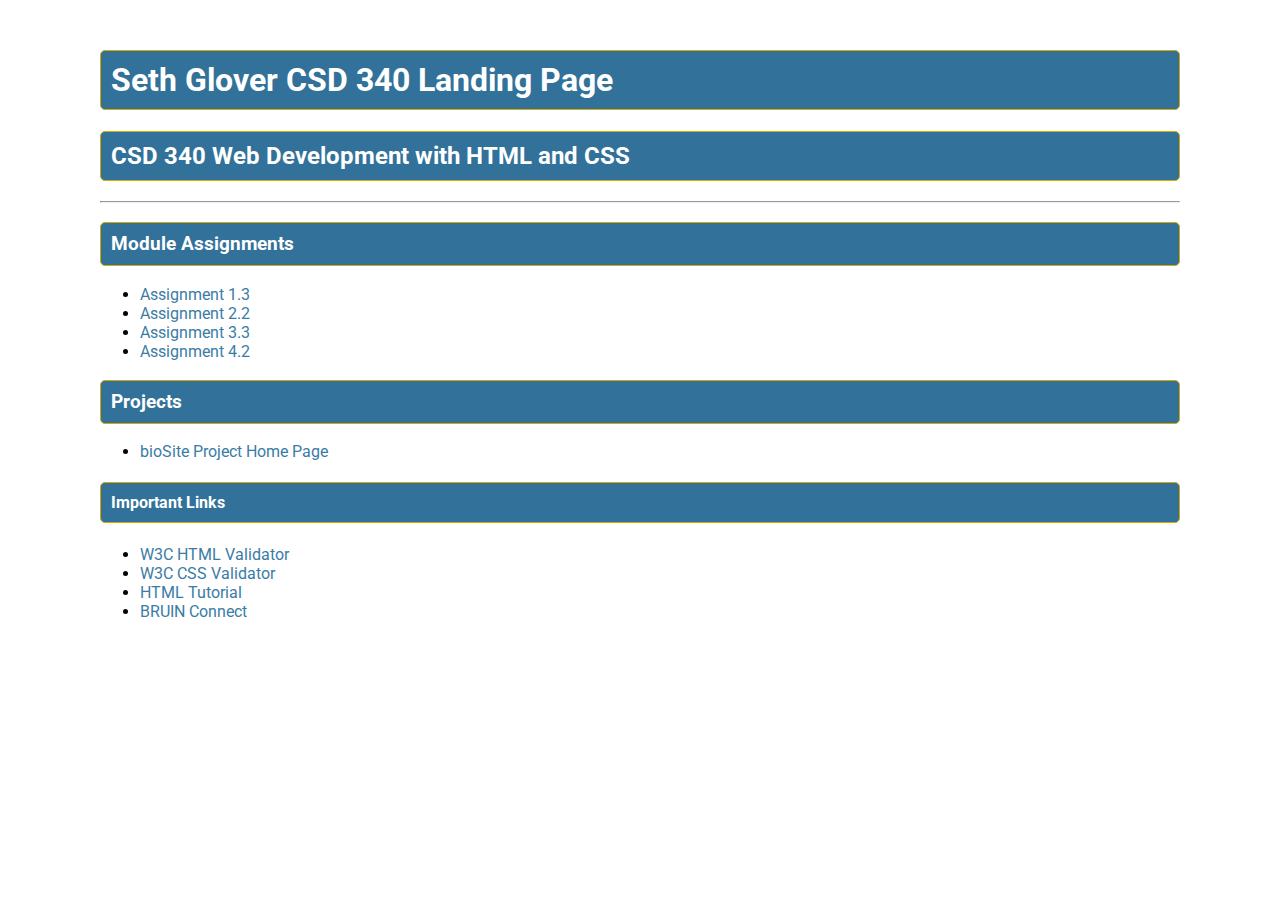
==== index.html @ f74bc70b "Add all folders" ====
<!--
Seth Glover
Date: 11/2/2024
Title: Module 3 HTML/CSS Assignment
Purpose: GitHub Landing Page    
-->
<!DOCTYPE html>
<html lang="en">
<head>
    <meta charset="UTF-8">
    <meta http-equiv="X-UA-Compatible" content="IE=edge">
    <meta name="viewport" content="width=device-width, initial-scale=1.0">
    <title>Seth Glover CSD 340 Landing Page</title>
    <link rel="stylesheet" href="site.css">
</head>
<body>
    <div id="container">
        <h1>Seth Glover CSD 340 Landing Page</h1>
        <h2>CSD 340 Web Development with HTML and CSS</h2>
        <hr>
        
        <h3>Module Assignments</h3>
        <ul>
            <li><a href="module-1/Glover_Mod1_3.html">Assignment 1.3</a></li>
            <li><a href="module-2/Glover_Mod2_2.html">Assignment 2.2</a></li>
            <li><a href="module-3/Glover_Mod3_3.html">Assignment 3.3</a></li>
            <li><a href="module-4/Glover_Mod4_2.html">Assignment 4.2</a></li>
        </ul>
        
        <h3>Projects</h3>
        <ul>
            <li><a href="bioSite/index.html">bioSite Project Home Page</a></li>
        </ul>
        
        <h4>Important Links</h4>
        <ul>
            <li><a href="https://validator.w3.org/">W3C HTML Validator</a></li>
            <li><a href="http://jigsaw.w3.org/css-validator/">W3C CSS Validator</a></li>
            <li><a href="https://www.w3schools.com/html/">HTML Tutorial</a></li>
            <li><a href="https://bruinconnect.bellevue.edu/">BRUIN Connect</a></li>
        </ul>
    </div>
</body>
</html>
---- site.css ----
/* Google Fonts */
@import url('https://fonts.googleapis.com/css2?family=Roboto:wght@400;700&display=swap');

/* General styling */
body {
    font-family: 'Roboto', sans-serif;
    color: #0c0101; 
    margin: 0;
    padding: 0;
}

/* Container styling */
#container {
    margin-top: 50px;
    margin-left: 100px;
    margin-right: 100px;
}

/* Header tag styling */
h1, h2, h3, h4 {
    background-color: #32729a; 
    color: #FFFFFF; 
    border: 1px solid #D6A800;
    padding: 10px;
    border-radius: 5px; 
}

/* Anchor tag styling */
a {
    color: #3A7CA5; 
    text-decoration: none; 
}

a:hover {
    color: #2C5976; 
}

a:visited {
    color: #8BAFD1; 
}
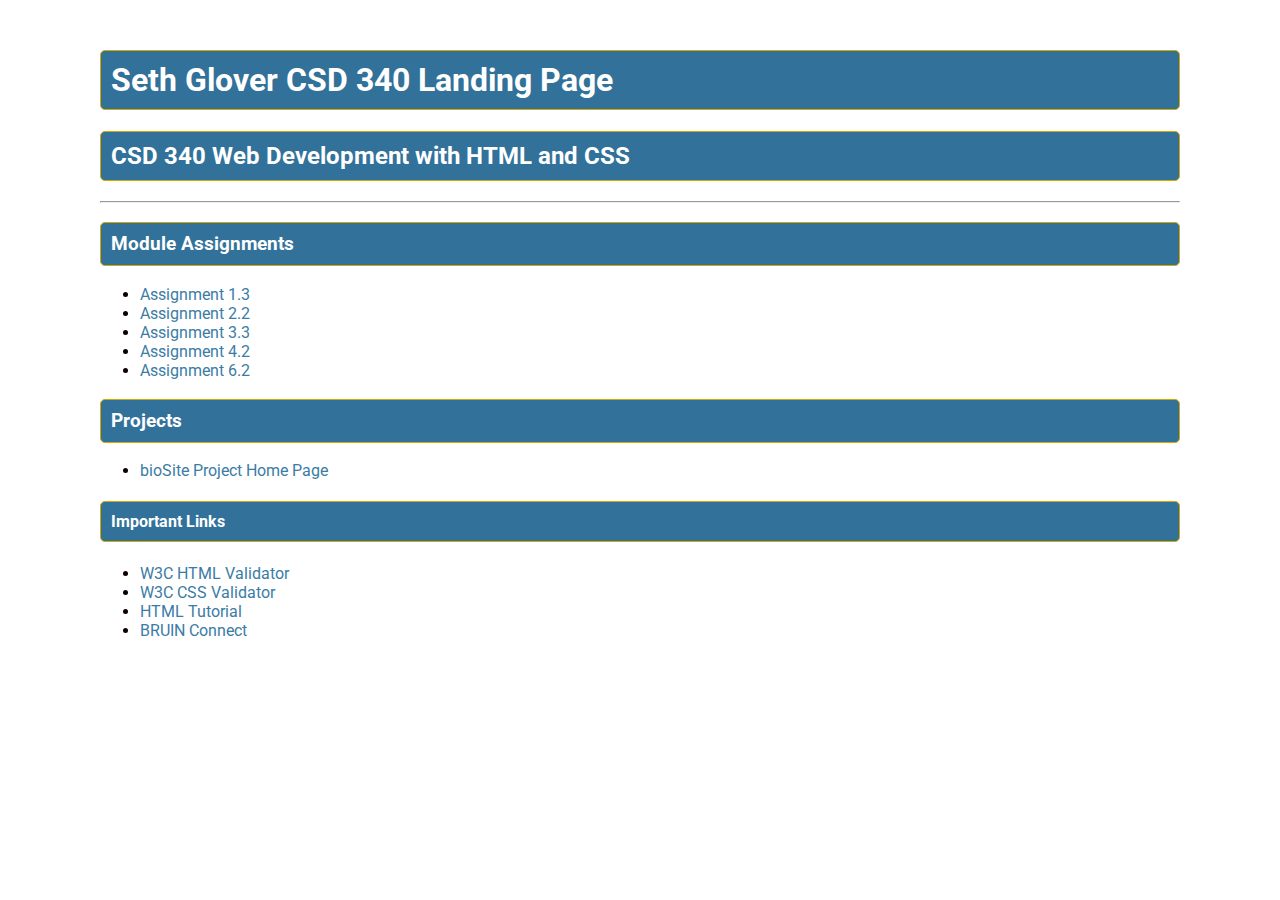
==== commit 0ccf694f: "Module 6" ====
--- a/index.html
+++ b/index.html
@@ -25,11 +25,12 @@
             <li><a href="module-2/Glover_Mod2_2.html">Assignment 2.2</a></li>
             <li><a href="module-3/Glover_Mod3_3.html">Assignment 3.3</a></li>
             <li><a href="module-4/Glover_Mod4_2.html">Assignment 4.2</a></li>
+            <li><a href="module-6/Glover_Mod6_2.html">Assignment 6.2</a></li>
         </ul>
         
         <h3>Projects</h3>
         <ul>
-            <li><a href="bioSite/index.html">bioSite Project Home Page</a></li>
+            <li><a href="file:///C:/csd/bioSite/index.html">bioSite Project Home Page</a></li>
         </ul>
         
         <h4>Important Links</h4>
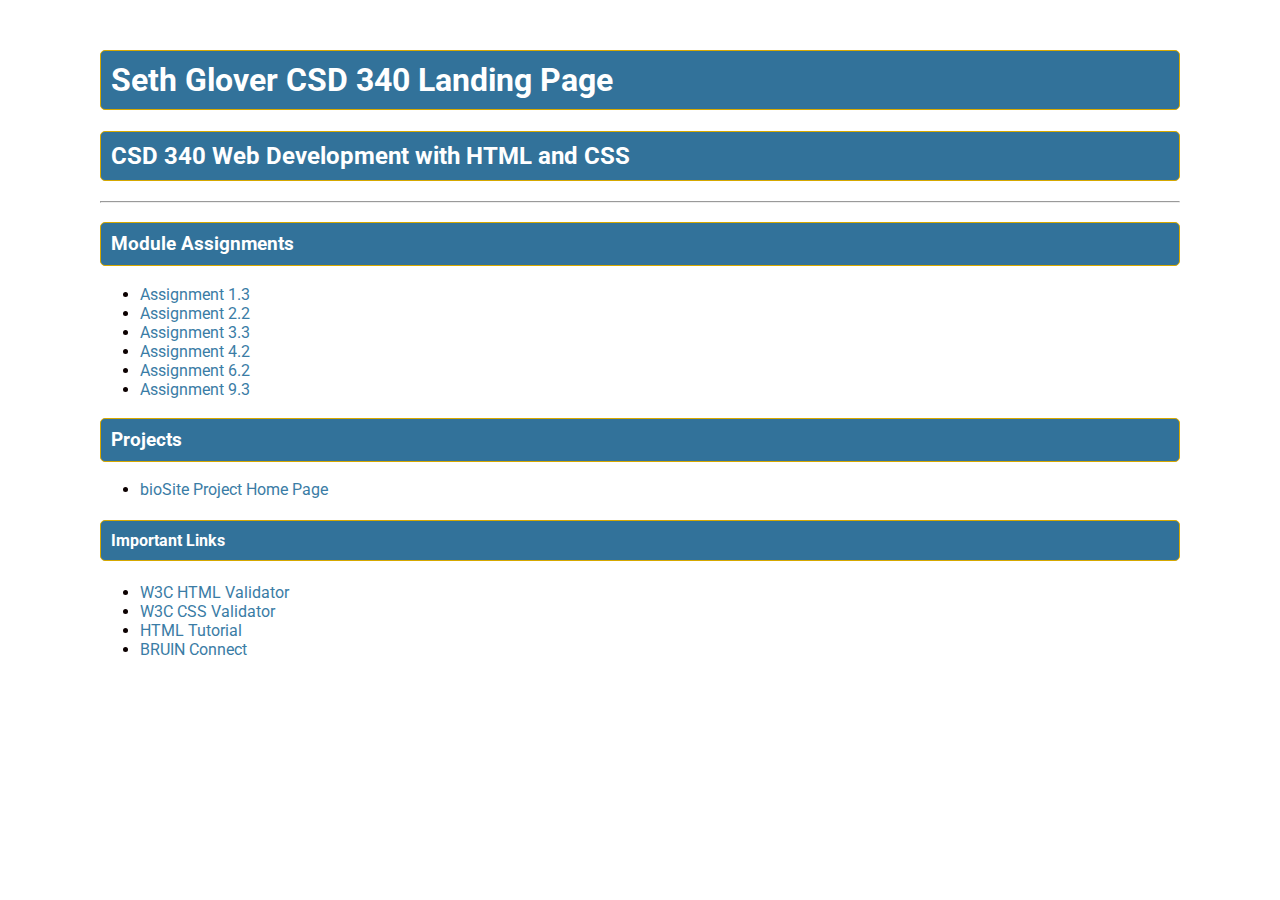
==== commit 76055da4: "Module 9.3" ====
--- a/index.html
+++ b/index.html
@@ -26,6 +26,7 @@
             <li><a href="module-3/Glover_Mod3_3.html">Assignment 3.3</a></li>
             <li><a href="module-4/Glover_Mod4_2.html">Assignment 4.2</a></li>
             <li><a href="module-6/Glover_Mod6_2.html">Assignment 6.2</a></li>
+            <li><a href="module-9/Glover_Mod9_3.html">Assignment 9.3</a></li>
         </ul>
         
         <h3>Projects</h3>
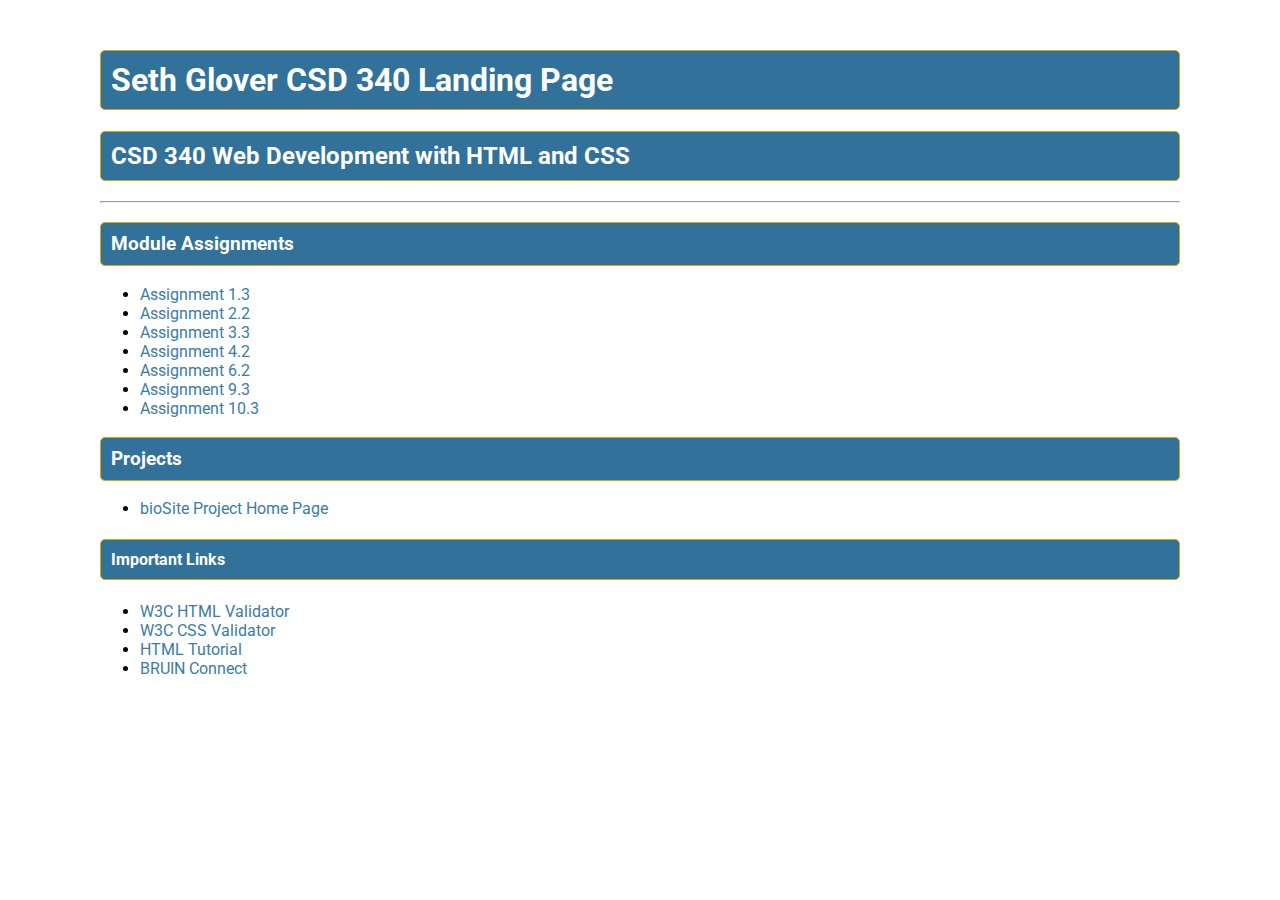
==== commit e5614163: "Module 10.3" ====
--- a/index.html
+++ b/index.html
@@ -1,6 +1,6 @@
 <!--
 Seth Glover
-Date: 11/2/2024
+Date: 12/8/2024
 Title: Module 3 HTML/CSS Assignment
 Purpose: GitHub Landing Page    
 -->
@@ -27,6 +27,7 @@
             <li><a href="module-4/Glover_Mod4_2.html">Assignment 4.2</a></li>
             <li><a href="module-6/Glover_Mod6_2.html">Assignment 6.2</a></li>
             <li><a href="module-9/Glover_Mod9_3.html">Assignment 9.3</a></li>
+            <li><a href="module-10/Glover_Mod10_3.html">Assignment 10.3</a></li>
         </ul>
         
         <h3>Projects</h3>
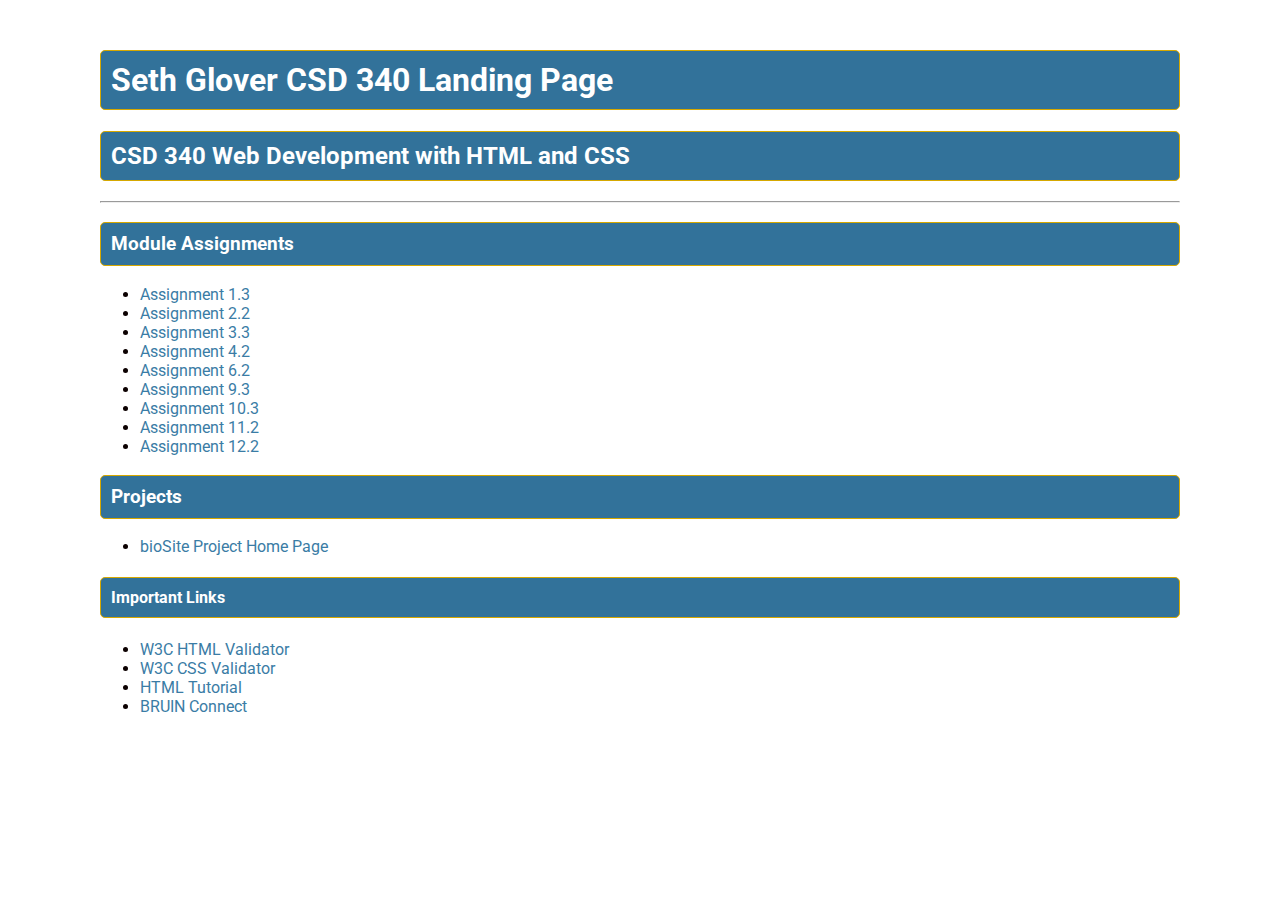
==== commit db40f96b: "Module 11" ====
--- a/index.html
+++ b/index.html
@@ -28,6 +28,8 @@
             <li><a href="module-6/Glover_Mod6_2.html">Assignment 6.2</a></li>
             <li><a href="module-9/Glover_Mod9_3.html">Assignment 9.3</a></li>
             <li><a href="module-10/Glover_Mod10_3.html">Assignment 10.3</a></li>
+            <li><a href="module-11/Glover_Mod11_2.html">Assignment 11.2</a></li>
+            <li><a href="module-12/Glover_Mod12_2.html">Assignment 12.2</a></li>
         </ul>
         
         <h3>Projects</h3>
